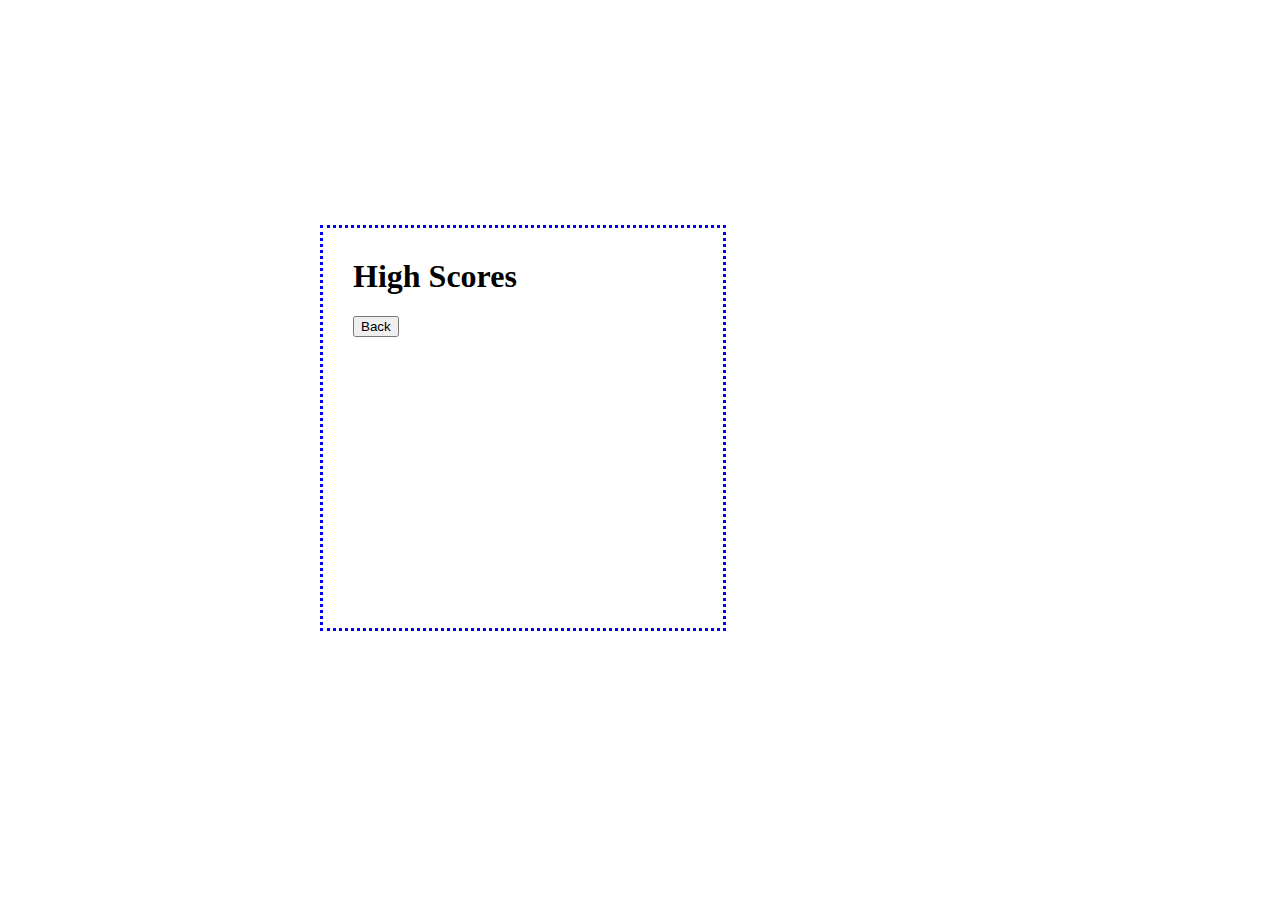
==== highscores.html @ 557073ae "added links" ====
<!DOCTYPE html>
<html lang="en">
<head>
    <meta charset="UTF-8">
    <meta http-equiv="X-UA-Compatible" content="IE=edge">
    <meta name="viewport" content="width=device-width, initial-scale=1.0">
    <link rel="stylesheet" type="text/css" href="./assets/css/style.css">
    <title>High Scores</title>
</head>

<body>
    <div id="wrapper">
        <div id="questionsDiv">
            <h1>High Scores</h1>
            <ul id="highScore"></ul>
            <button id="backBtn">Back</button>
        </div>
    </div>    
    <script src="./assets/js/script.js"></script>
</body>
</html>
---- assets/css/style.css ----
#questionsDiv {
    margin: 15px;
}

#wrapper {
    left: 25%;
    top: 25%;
    position: absolute;
    width: 400px;
    height: 400px;
    border: 3px dotted blue;
}

#startQuiz {
    margin-left: 20%;
    padding: 15px 30px;
    font-size: 35px;
    color: orange;
    background-color: blue;
}

#questionsDiv {
    margin: 30px;
}
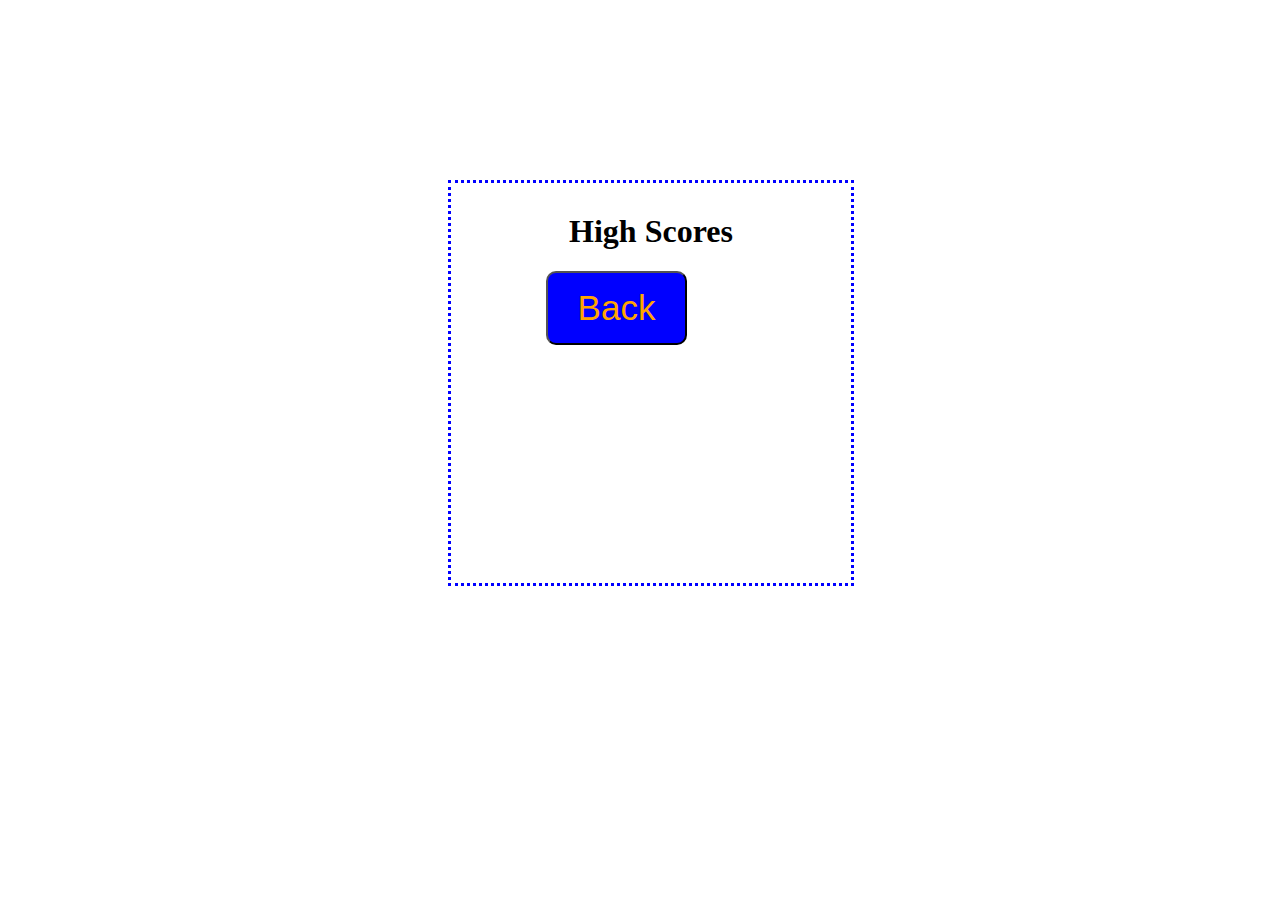
==== commit e8db45d4: "fixed bckbtn" ====
--- a/highscores.html
+++ b/highscores.html
@@ -13,9 +13,9 @@
         <div id="questionsDiv">
             <h1>High Scores</h1>
             <ul id="highScore"></ul>
-            <button id="backBtn">Back</button>
+           <a href="../challenge-four/index.html"> <button id="backBtn">Back</button></a>
         </div>
     </div>    
-    <script src="./assets/js/script.js"></script>
+    <script src="./assets/highscores.js"></script>
 </body>
 </html>--- a/assets/css/style.css
+++ b/assets/css/style.css
@@ -1,24 +1,52 @@
-#questionsDiv {
-    margin: 15px;
-}
 
 #wrapper {
-    left: 25%;
-    top: 25%;
     position: absolute;
+    left: 35%;
+    top: 20%;
     width: 400px;
     height: 400px;
     border: 3px dotted blue;
 }
 
-#startQuiz {
-    margin-left: 20%;
+#startQuiz, #backBtn {
+    margin-left: 19%;
     padding: 15px 30px;
     font-size: 35px;
     color: orange;
     background-color: blue;
+    border-radius: 10px;
 }
 
 #questionsDiv {
     margin: 30px;
 }
+
+label {
+    margin-right: 10px;
+}
+
+input {
+    margin-bottom: 20px;
+    width: 50%;
+    border: 1px dotted blue;
+}
+
+h1 {
+    text-align: center;
+}
+
+li {
+    margin-top: 10px;
+    padding: 5px 10px;
+    width: 80%;
+    font-size: 20px;
+    color: white;
+    background-color: blue;
+    list-style-type: none;
+    border-radius: 10px;
+}
+
+#createDiv {
+    margin-top: 20px;
+    border-top: 1px dotted lightblue;
+}